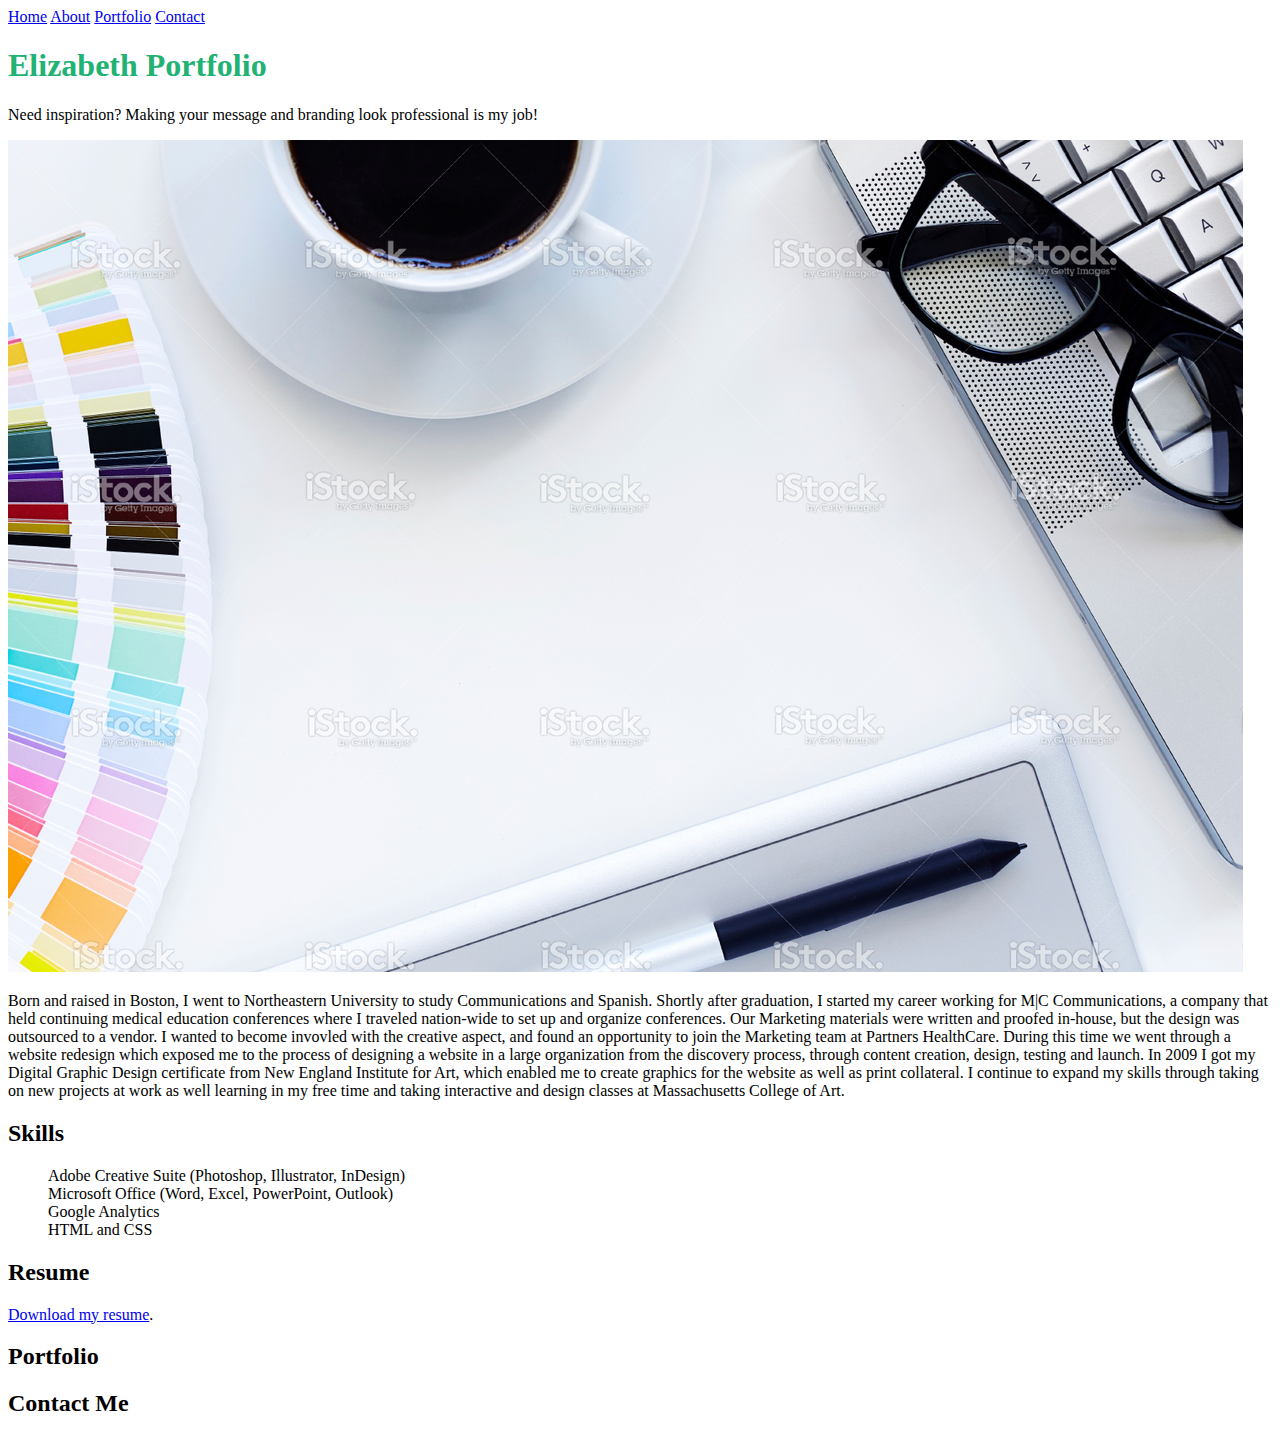
==== unit_3/index.html.html @ 7f06f88b "Unit 3" ====
<!DOCTYPE html>
<html>
<head>
<link rel="stylesheet" type="text/css" href="css/style.css">
	<title>Elizabeth Portfolio</title>
	<nav>
	<a href="#">Home</a>
	<a href="#">About</a>
	<a href="#">Portfolio</a>
	<a href="#">Contact</a>
</nav>
</head>
<body>
<h1>Elizabeth Portfolio</h1>
<p class="center">Need inspiration? Making your message and branding look professional is my job!</p>
<img src="images/workplace-hero-img.jpg" alt="workplace desk with coffee and tablet" title="desk work space">
<p>Born and raised in Boston, I went to Northeastern University to study Communications and Spanish. Shortly after graduation, I started my career working for M|C Communications, a company that held continuing medical education conferences where I traveled nation-wide to set up and organize conferences. Our Marketing materials were written and proofed in-house, but the design was outsourced to a vendor. I wanted to become invovled with the creative aspect, and found an opportunity to join the Marketing team at Partners HealthCare. During this time we went through a website redesign which exposed me to the process of designing a website in a large organization from the discovery process, through content creation, design, testing and launch. In 2009 I got my Digital Graphic Design certificate from New England Institute for Art, which enabled me to create graphics for the website as well as print collateral. I continue to expand my skills through taking on new projects at work as well learning in my free time and taking interactive and design classes at Massachusetts College of Art.</p>
<h2>Skills</h2>
<ul>
<li>Adobe Creative Suite (Photoshop, Illustrator, InDesign)</li>
<li>Microsoft Office (Word, Excel, PowerPoint, Outlook)</li>
<li>Google Analytics</li>
<li>HTML and CSS</li>
</ul>
<h2>Resume</h2>
<p><a href="#">Download my resume</a>.</p>
<h2>Portfolio</h2>
<h2>Contact Me</h2>
<p><a href="mailto:elizabethlee78@gmail.com"></a></p>
</body>
</html>
---- unit_3/css/style.css ----
h1 {
	color: #22B273;
}

italic {
	font-style: italics;
}

center {
	text-align: center;
}

body {
    background-image: url("images/workplace-hero-img.jpg");
    background-repeat: no-repeat;
}

ul {
        list-style-type: none;
}
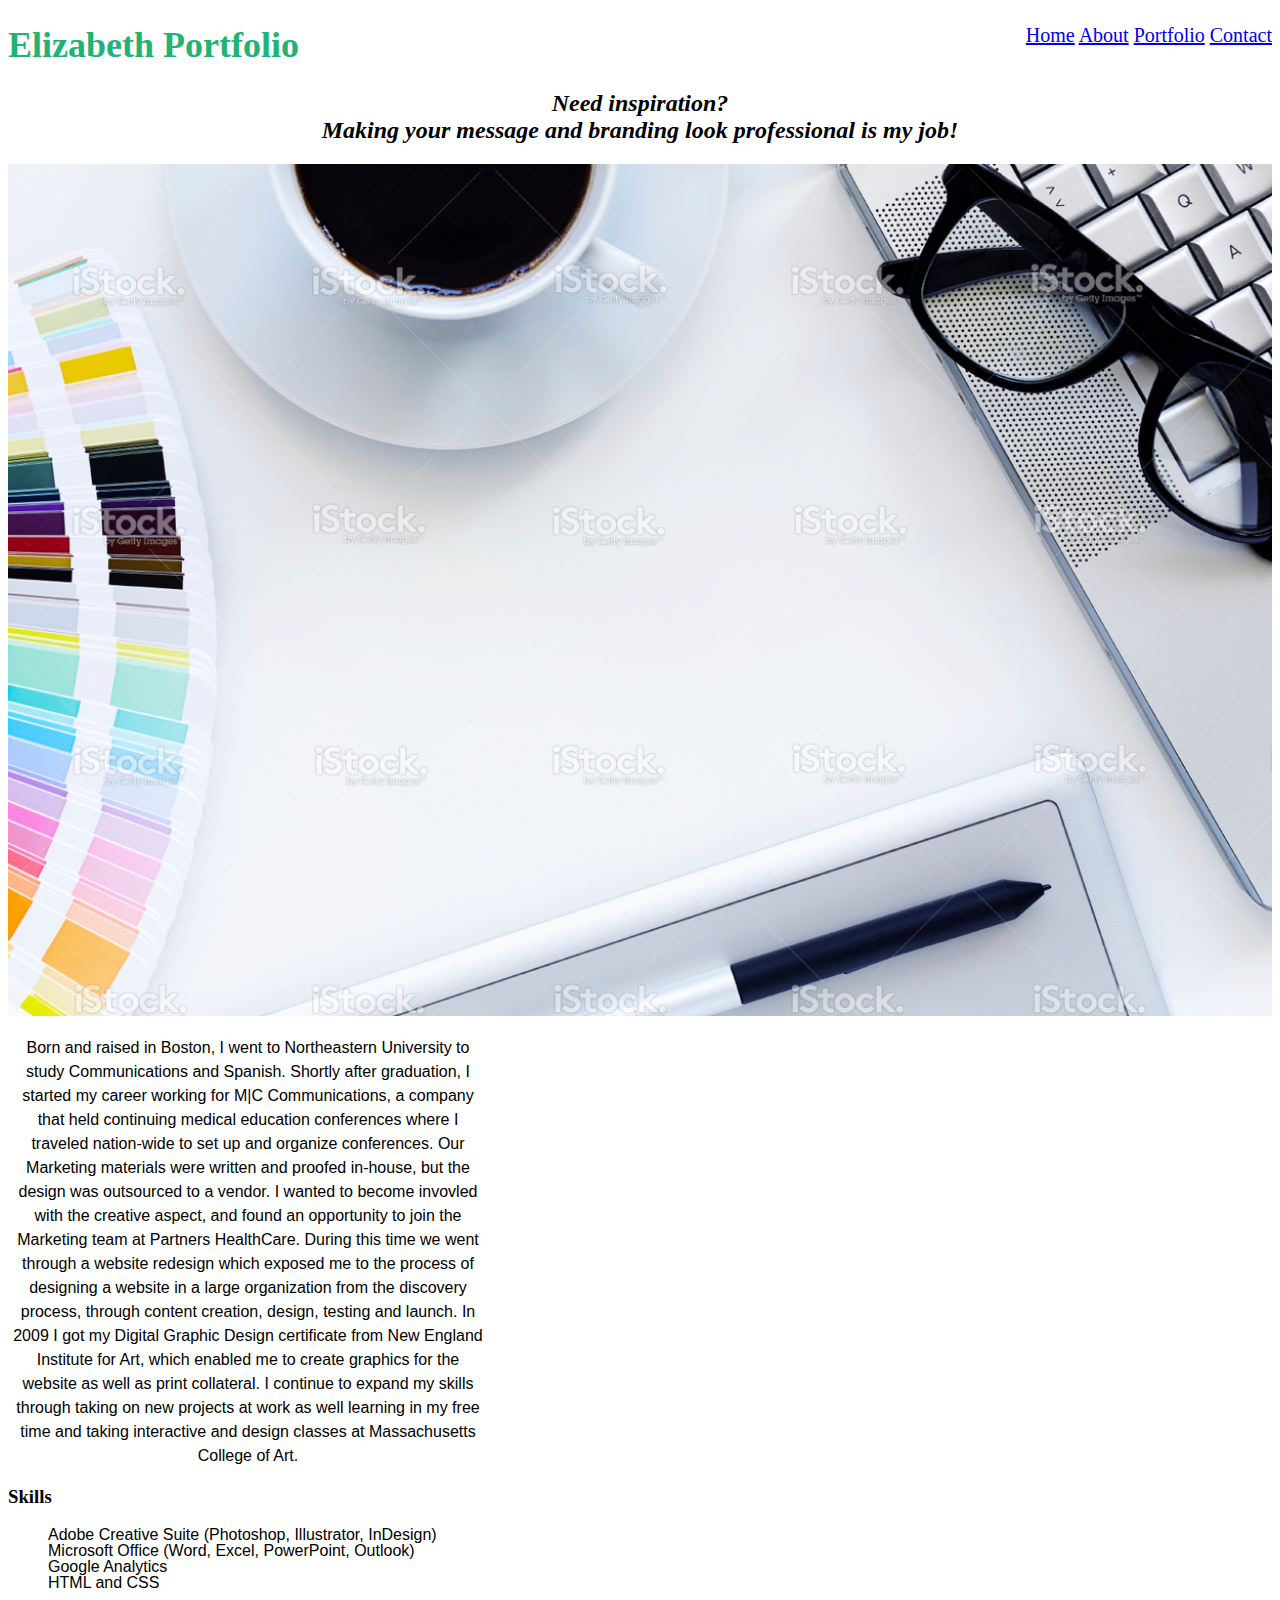
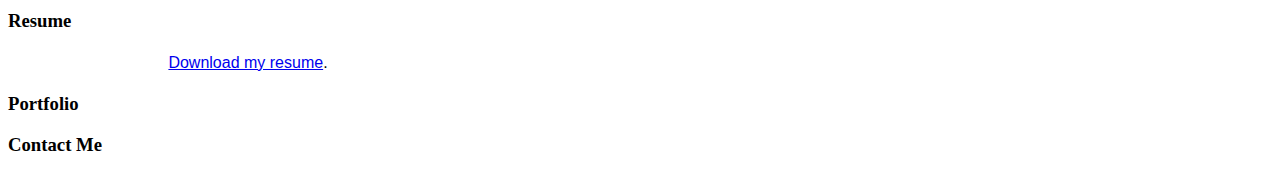
==== commit a7baae71: "HTML & CSS updates" ====
--- a/unit_3/index.html.html
+++ b/unit_3/index.html.html
@@ -12,20 +12,20 @@
 </head>
 <body>
 <h1>Elizabeth Portfolio</h1>
-<p class="center">Need inspiration? Making your message and branding look professional is my job!</p>
+<h2>Need inspiration?<br> Making your message and branding look professional is my job!</h2>
 <img src="images/workplace-hero-img.jpg" alt="workplace desk with coffee and tablet" title="desk work space">
 <p>Born and raised in Boston, I went to Northeastern University to study Communications and Spanish. Shortly after graduation, I started my career working for M|C Communications, a company that held continuing medical education conferences where I traveled nation-wide to set up and organize conferences. Our Marketing materials were written and proofed in-house, but the design was outsourced to a vendor. I wanted to become invovled with the creative aspect, and found an opportunity to join the Marketing team at Partners HealthCare. During this time we went through a website redesign which exposed me to the process of designing a website in a large organization from the discovery process, through content creation, design, testing and launch. In 2009 I got my Digital Graphic Design certificate from New England Institute for Art, which enabled me to create graphics for the website as well as print collateral. I continue to expand my skills through taking on new projects at work as well learning in my free time and taking interactive and design classes at Massachusetts College of Art.</p>
-<h2>Skills</h2>
+<h3>Skills</h3>
 <ul>
 <li>Adobe Creative Suite (Photoshop, Illustrator, InDesign)</li>
 <li>Microsoft Office (Word, Excel, PowerPoint, Outlook)</li>
 <li>Google Analytics</li>
 <li>HTML and CSS</li>
 </ul>
-<h2>Resume</h2>
+<h3>Resume</h3>
 <p><a href="#">Download my resume</a>.</p>
-<h2>Portfolio</h2>
-<h2>Contact Me</h2>
+<h3>Portfolio</h3>
+<h3>Contact Me</h3>
 <p><a href="mailto:elizabethlee78@gmail.com"></a></p>
 </body>
 </html>--- a/unit_3/css/style.css
+++ b/unit_3/css/style.css
@@ -1,20 +1,33 @@
+nav {
+	font-size: 20px;
+	float: right;
+}
+
 h1 {
 	color: #22B273;
+	font-size: 36px;
 }
 
-italic {
-	font-style: italics;
-}
-
-center {
+h2 {
+	font-style: italic;
+	font-size: 24px;
 	text-align: center;
 }
 
-body {
-    background-image: url("images/workplace-hero-img.jpg");
-    background-repeat: no-repeat;
+ul {
+    list-style-type: none;
+    font-family: Helvetica;
+    line-height: 1em;
 }
 
-ul {
-        list-style-type: none;
+p {
+	font-size: 16px;
+	font-family: Helvetica;
+	line-height: 1.5em;
+	width: 480px;
+	text-align: center;
+}
+
+img {
+	width: 100%;
 }